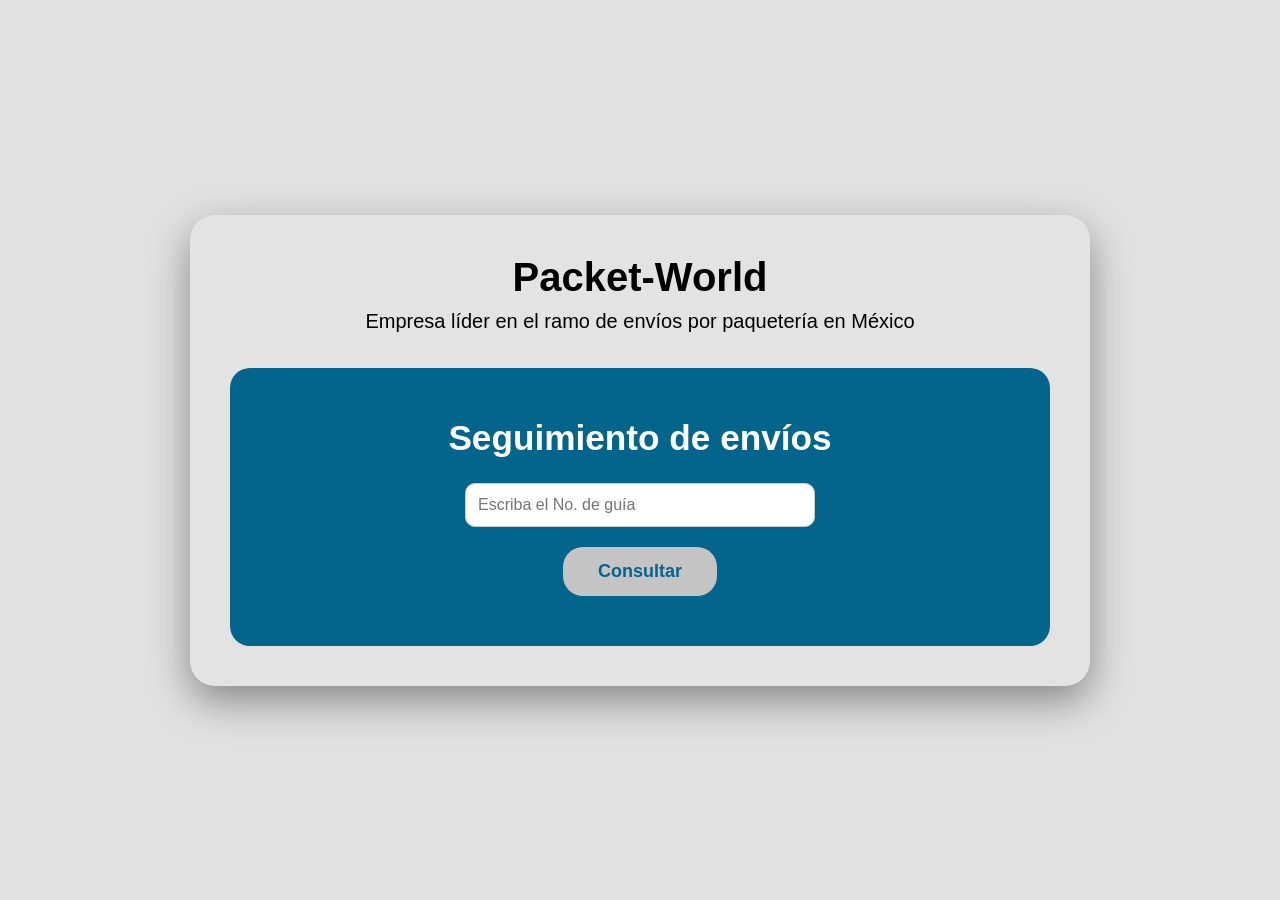
==== PacketWorldClienteWeb/index.html @ cae47072 "Estructura de cliente web y poca funcionalidad" ====
<!DOCTYPE html>
<html>
<head>
    <meta charset="UTF-8">
    <meta name="viewport" content="width=device-width, initial-scale=1.0">
    <title> Seguimientos Packet-World</title>
    <link rel="stylesheet" href="css/estilosIndex.css">
</head>
<body>
    <div class="contenedor1">
        <h1>Packet-World</h1>
        <h2>Empresa líder en el ramo de envíos por paquetería en México</h2>
        <div class="contenedor2">
            <h1>Seguimiento de envíos</h1>          
            <input id="inputNoGuia" type="text" placeholder="Escriba el No. de guía">
            <button onclick="buscarEnvio()">Consultar</button>
        </div>
    </div>
    <script src="js/funciones.js"></script>
</body>
</html>
---- PacketWorldClienteWeb/css/estilosIndex.css ----
* {
    margin: 0;
    padding: 0;
    box-sizing: border-box;
    font-family: "Segoe UI", sans-serif;
  }
  
  body {
    min-height: 100vh;
    background-color: #e1e1e1;
    display: flex;
    justify-content: center;
    align-items: center;
  }
  
  .contenedor1 {
    width: 90%;
    max-width: 900px;
    background: rgba(255, 255, 255, 0.08);
    padding: 40px;
    border-radius: 25px;
    text-align: center;
    box-shadow: 0 15px 40px rgba(0,0,0,0.4);
  }
  
  .contenedor1 h1 {
    color: #000000;
    font-size: 2.5rem;
    margin-bottom: 10px;
  }
  
  .contenedor1 h2 {
    color: #000000;
    font-weight: 300;
    margin-bottom: 35px;
    font-size: 20px;
  }
  
  .contenedor2 {
    background: #03658C;
    width: 100%;
    padding: 50px 40px;
    border-radius: 20px;
    display: flex;
    flex-direction: column;
    align-items: center;
  }
  
  .contenedor2 h1 {
    color: #ffffff;
    font-size: 2.2rem;
    margin-bottom: 25px;
  }

  .contenedor2 input {
    width: 80%;
    max-width: 350px;
    padding: 12px;
    font-size: 1rem;
    border-radius: 10px;
    border: 1px solid #ccc;
    margin-bottom: 20px;
    outline: none;
    transition: 0.3s;
  }
  
  .contenedor2 input:focus {
    border-color: #203a43;
  }
  
  .contenedor2 button {
    background-color: #C4C4C4;
    border: none;
    color: #03658C;
    padding: 14px 35px;
    font-size: 18px;
    font-weight: bold;
    border-radius: 20px;
    cursor: pointer;
    transition: 0.3s;
  }
  
  .contenedor2 button:hover {
    transform: scale(1.05);
    box-shadow: 0 8px 20px rgba(0,0,0,0.3);
  }
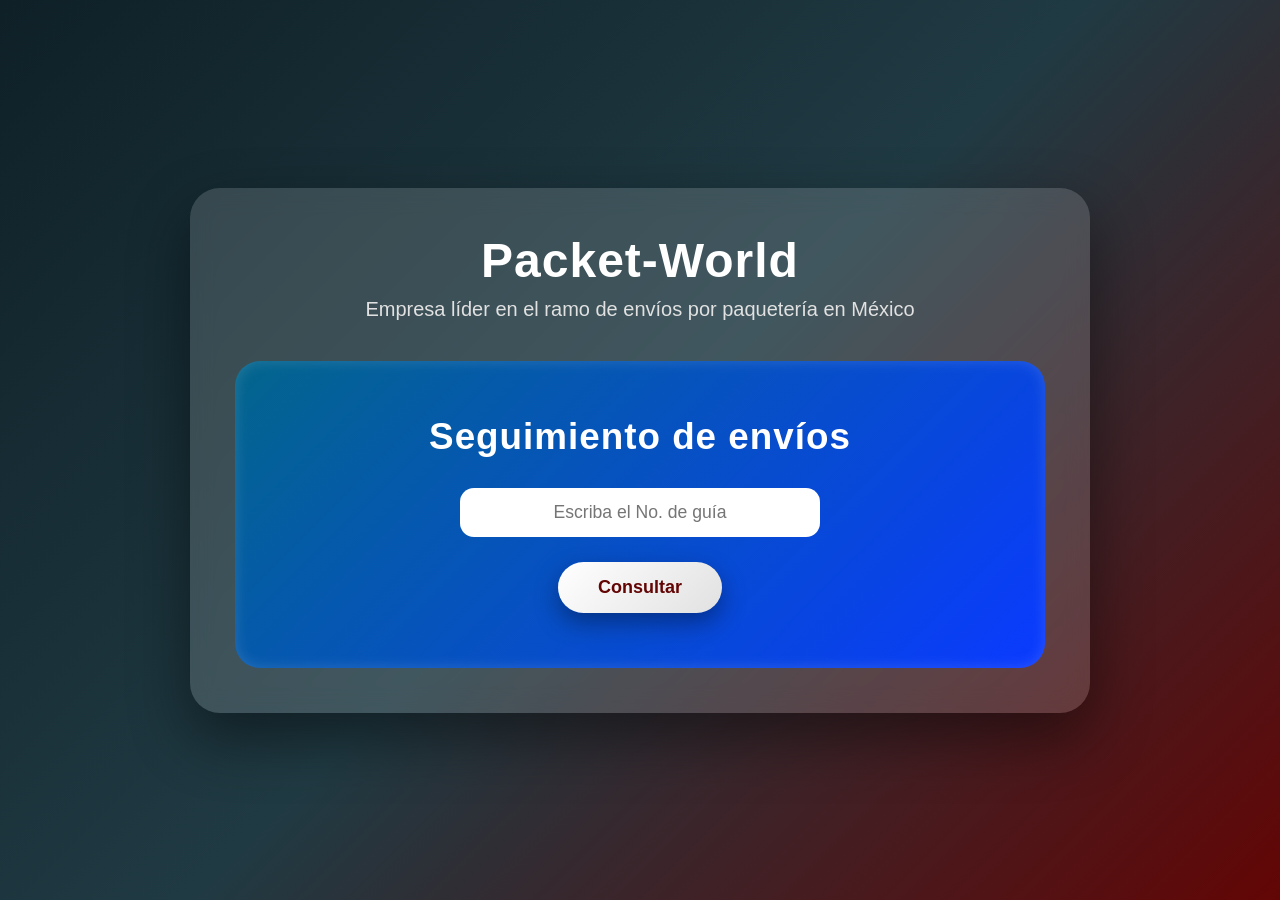
==== commit 43afc761: "Funcion completa de historial web" ====
--- a/PacketWorldClienteWeb/index.html
+++ b/PacketWorldClienteWeb/index.html
@@ -16,6 +16,6 @@
             <button onclick="buscarEnvio()">Consultar</button>
         </div>
     </div>
-    <script src="js/funciones.js"></script>
+    <script src="js/detalles.js"></script>
 </body>
 </html>
--- a/PacketWorldClienteWeb/css/estilosIndex.css
+++ b/PacketWorldClienteWeb/css/estilosIndex.css
@@ -1,87 +1,143 @@
+  /* RESET */
 * {
-    margin: 0;
-    padding: 0;
-    box-sizing: border-box;
-    font-family: "Segoe UI", sans-serif;
+  margin: 0;
+  padding: 0;
+  box-sizing: border-box;
+  font-family: "Segoe UI", sans-serif;
+}
+
+/* FONDO GENERAL */
+body {
+  min-height: 100vh;
+  background: linear-gradient(135deg, #0f2027, #203a43, #630505);
+  display: flex;
+  justify-content: center;
+  align-items: center;
+  animation: fadeIn 1s ease-in-out;
+}
+
+/* CONTENEDOR PRINCIPAL (GLASS) */
+.contenedor1 {
+  width: 90%;
+  max-width: 900px;
+  background: rgba(255, 255, 255, 0.15);
+  backdrop-filter: blur(12px);
+  padding: 45px;
+  border-radius: 30px;
+  text-align: center;
+  box-shadow: 0 25px 60px rgba(0,0,0,0.45);
+  animation: slideUp 0.8s ease;
+}
+
+/* TITULOS */
+.contenedor1 h1 {
+  color: #ffffff;
+  font-size: 3rem;
+  margin-bottom: 10px;
+  letter-spacing: 1px;
+}
+
+.contenedor1 h2 {
+  color: #e1e1e1;
+  font-weight: 300;
+  margin-bottom: 40px;
+  font-size: 20px;
+}
+
+/* CONTENEDOR INTERNO */
+.contenedor2 {
+  background: linear-gradient(135deg, #03658C, #0A3AFF);
+  width: 100%;
+  padding: 55px 40px;
+  border-radius: 25px;
+  display: flex;
+  flex-direction: column;
+  align-items: center;
+  box-shadow: inset 0 0 15px rgba(255,255,255,0.15);
+}
+
+/* TITULO SEGUIMIENTO */
+.contenedor2 h1 {
+  color: #ffffff;
+  font-size: 2.3rem;
+  margin-bottom: 30px;
+}
+
+/* INPUT */
+.contenedor2 input {
+  width: 80%;
+  max-width: 360px;
+  padding: 14px;
+  font-size: 1.1rem;
+  border-radius: 14px;
+  border: none;
+  margin-bottom: 25px;
+  outline: none;
+  text-align: center;
+  transition: 0.3s;
+}
+
+.contenedor2 input:focus {
+  box-shadow: 0 0 0 3px rgba(255,255,255,0.5);
+  transform: scale(1.03);
+}
+
+/* BOTON PREMIUM */
+.contenedor2 button {
+  background: linear-gradient(135deg, #ffffff, #e1e1e1);
+  border: none;
+  color: #630505;
+  padding: 15px 40px;
+  font-size: 18px;
+  font-weight: bold;
+  border-radius: 30px;
+  cursor: pointer;
+  transition: all 0.3s ease;
+  box-shadow: 0 10px 25px rgba(0,0,0,0.35);
+}
+
+.contenedor2 button:hover {
+  background: linear-gradient(135deg, #ff4d4d, #630505);
+  color: white;
+  transform: translateY(-4px) scale(1.05);
+  box-shadow: 0 18px 35px rgba(0,0,0,0.45);
+}
+
+.contenedor2 button:active {
+  transform: scale(0.97);
+}
+
+/* ANIMACIONES */
+@keyframes fadeIn {
+  from { opacity: 0; }
+  to { opacity: 1; }
+}
+
+@keyframes slideUp {
+  from {
+    transform: translateY(40px);
+    opacity: 0;
   }
-  
-  body {
-    min-height: 100vh;
-    background-color: #e1e1e1;
-    display: flex;
-    justify-content: center;
-    align-items: center;
+  to {
+    transform: translateY(0);
+    opacity: 1;
   }
-  
-  .contenedor1 {
-    width: 90%;
-    max-width: 900px;
-    background: rgba(255, 255, 255, 0.08);
-    padding: 40px;
-    border-radius: 25px;
-    text-align: center;
-    box-shadow: 0 15px 40px rgba(0,0,0,0.4);
-  }
-  
-  .contenedor1 h1 {
-    color: #000000;
-    font-size: 2.5rem;
-    margin-bottom: 10px;
-  }
-  
-  .contenedor1 h2 {
-    color: #000000;
-    font-weight: 300;
-    margin-bottom: 35px;
-    font-size: 20px;
-  }
-  
-  .contenedor2 {
-    background: #03658C;
-    width: 100%;
-    padding: 50px 40px;
-    border-radius: 20px;
-    display: flex;
-    flex-direction: column;
-    align-items: center;
-  }
-  
-  .contenedor2 h1 {
-    color: #ffffff;
-    font-size: 2.2rem;
-    margin-bottom: 25px;
-  }
+}
 
-  .contenedor2 input {
-    width: 80%;
-    max-width: 350px;
-    padding: 12px;
-    font-size: 1rem;
-    border-radius: 10px;
-    border: 1px solid #ccc;
-    margin-bottom: 20px;
-    outline: none;
-    transition: 0.3s;
-  }
-  
-  .contenedor2 input:focus {
-    border-color: #203a43;
-  }
-  
-  .contenedor2 button {
-    background-color: #C4C4C4;
-    border: none;
-    color: #03658C;
-    padding: 14px 35px;
-    font-size: 18px;
-    font-weight: bold;
-    border-radius: 20px;
-    cursor: pointer;
-    transition: 0.3s;
-  }
-  
-  .contenedor2 button:hover {
-    transform: scale(1.05);
-    box-shadow: 0 8px 20px rgba(0,0,0,0.3);
-  }
-  +/* ===============================
+   ERROR INPUT - MICROANIMACION
+================================ */
+
+.input-error {
+  border: 2px solid #ff3b3b !important;
+  animation: shake 0.35s;
+  box-shadow: 0 0 12px rgba(255, 59, 59, 0.6);
+}
+
+@keyframes shake {
+  0% { transform: translateX(0); }
+  25% { transform: translateX(-5px); }
+  50% { transform: translateX(5px); }
+  75% { transform: translateX(-5px); }
+  100% { transform: translateX(0); }
+}
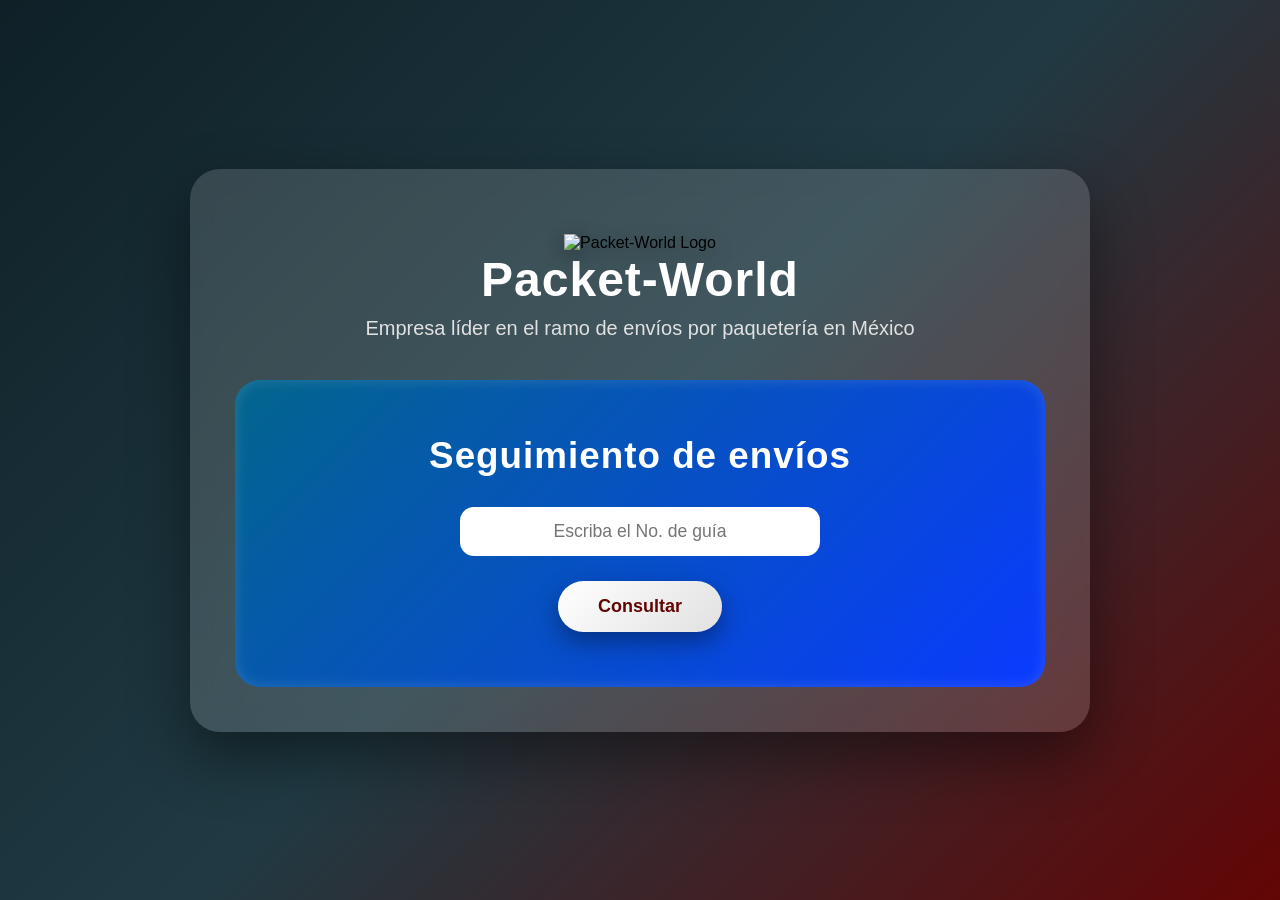
==== commit a9935c84: "mejora visual y logo" ====
--- a/PacketWorldClienteWeb/index.html
+++ b/PacketWorldClienteWeb/index.html
@@ -8,6 +8,8 @@
 </head>
 <body>
     <div class="contenedor1">
+        <div class="logo"></div>
+        <img src="images\assets\LogoPacketWorld.png" alt="Packet-World Logo" class="logo-img">
         <h1>Packet-World</h1>
         <h2>Empresa líder en el ramo de envíos por paquetería en México</h2>
         <div class="contenedor2">
--- a/PacketWorldClienteWeb/css/estilosIndex.css
+++ b/PacketWorldClienteWeb/css/estilosIndex.css
@@ -1,4 +1,4 @@
-  /* RESET */
+
 * {
   margin: 0;
   padding: 0;
@@ -6,7 +6,7 @@
   font-family: "Segoe UI", sans-serif;
 }
 
-/* FONDO GENERAL */
+
 body {
   min-height: 100vh;
   background: linear-gradient(135deg, #0f2027, #203a43, #630505);
@@ -16,7 +16,7 @@
   animation: fadeIn 1s ease-in-out;
 }
 
-/* CONTENEDOR PRINCIPAL (GLASS) */
+
 .contenedor1 {
   width: 90%;
   max-width: 900px;
@@ -29,7 +29,7 @@
   animation: slideUp 0.8s ease;
 }
 
-/* TITULOS */
+
 .contenedor1 h1 {
   color: #ffffff;
   font-size: 3rem;
@@ -44,7 +44,7 @@
   font-size: 20px;
 }
 
-/* CONTENEDOR INTERNO */
+
 .contenedor2 {
   background: linear-gradient(135deg, #03658C, #0A3AFF);
   width: 100%;
@@ -56,14 +56,14 @@
   box-shadow: inset 0 0 15px rgba(255,255,255,0.15);
 }
 
-/* TITULO SEGUIMIENTO */
+
 .contenedor2 h1 {
   color: #ffffff;
   font-size: 2.3rem;
   margin-bottom: 30px;
 }
 
-/* INPUT */
+
 .contenedor2 input {
   width: 80%;
   max-width: 360px;
@@ -82,7 +82,41 @@
   transform: scale(1.03);
 }
 
-/* BOTON PREMIUM */
+/* ------- */
+/* LOGO CON IMAGEN PNG - VERSIÓN INDEX */
+.contenedor1 .logo {
+  display: flex;
+  align-items: center;
+  justify-content: center;
+  gap: 20px;
+  margin-bottom: 20px;
+}
+
+.contenedor1 .logo-img {
+  width: 90px; /* Más grande en la página principal */
+  height: 90px;
+  object-fit: contain;
+  filter: drop-shadow(0 5px 10px rgba(0, 0, 0, 0.4));
+  animation: floatLogo 3s ease-in-out infinite;
+}
+
+@keyframes floatLogo {
+  0%, 100% { transform: translateY(0) scale(1); }
+  50% { transform: translateY(-10px) scale(1.05); }
+}
+
+.contenedor1 .logo h1 {
+  margin: 0;
+  font-size: 3.5rem;
+  color: #ffffff;
+  text-shadow: 0 4px 15px rgba(0, 0, 0, 0.4);
+  background: linear-gradient(135deg, #ffffff, #c4d9ff);
+  -webkit-background-clip: text;
+  -webkit-text-fill-color: transparent;
+  background-clip: text;
+}
+
+/* ------- */
 .contenedor2 button {
   background: linear-gradient(135deg, #ffffff, #e1e1e1);
   border: none;
@@ -107,7 +141,7 @@
   transform: scale(0.97);
 }
 
-/* ANIMACIONES */
+
 @keyframes fadeIn {
   from { opacity: 0; }
   to { opacity: 1; }
@@ -124,9 +158,7 @@
   }
 }
 
-/* ===============================
-   ERROR INPUT - MICROANIMACION
-================================ */
+
 
 .input-error {
   border: 2px solid #ff3b3b !important;
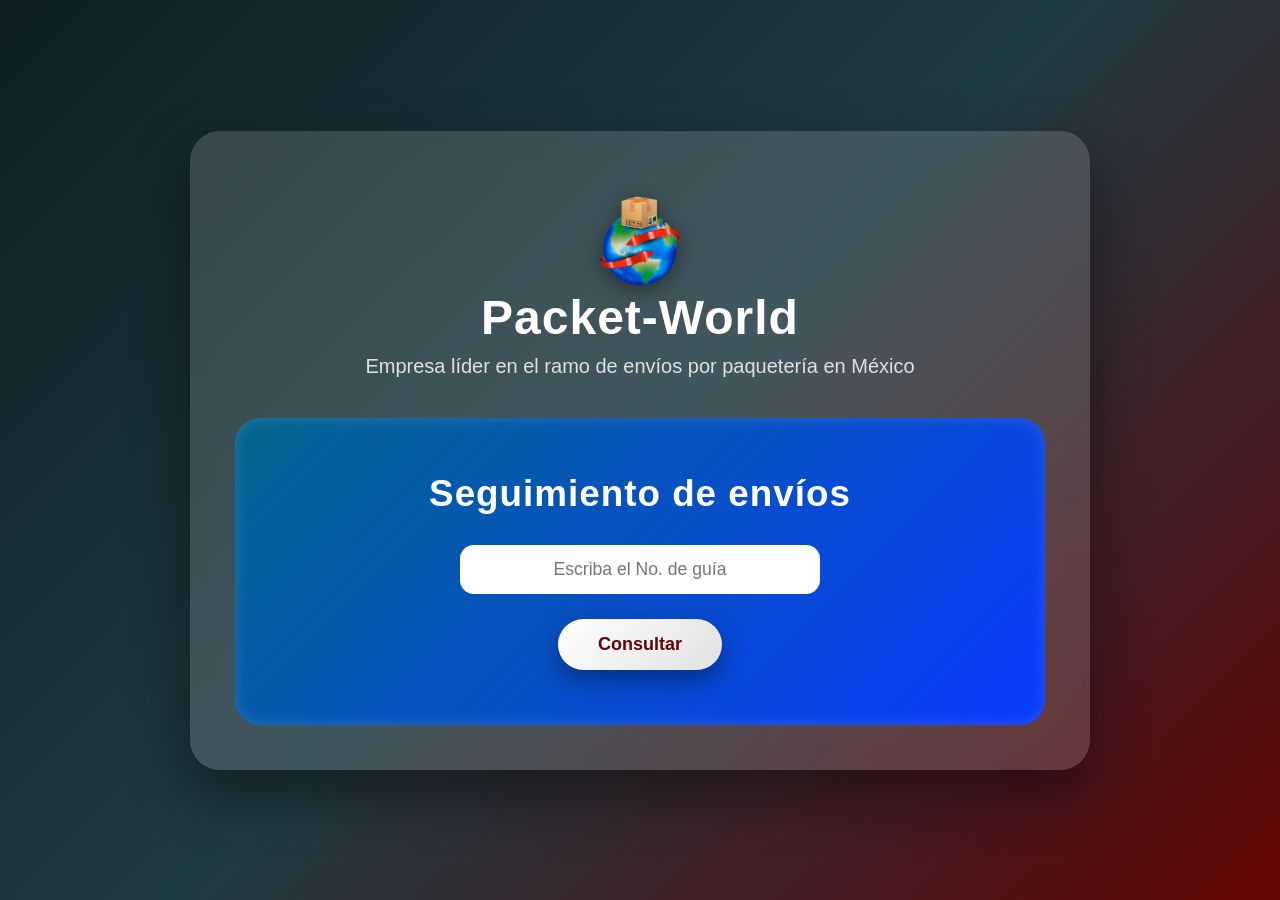
==== commit 5c3e692e: "Logo mejorado" ====
--- a/PacketWorldClienteWeb/index.html
+++ b/PacketWorldClienteWeb/index.html
@@ -9,7 +9,7 @@
 <body>
     <div class="contenedor1">
         <div class="logo"></div>
-        <img src="images\assets\LogoPacketWorld.png" alt="Packet-World Logo" class="logo-img">
+        <img src="css\images\assets\LogoPacketWorld.png" alt="Packet-World Logo" class="logo-img">
         <h1>Packet-World</h1>
         <h2>Empresa líder en el ramo de envíos por paquetería en México</h2>
         <div class="contenedor2">
